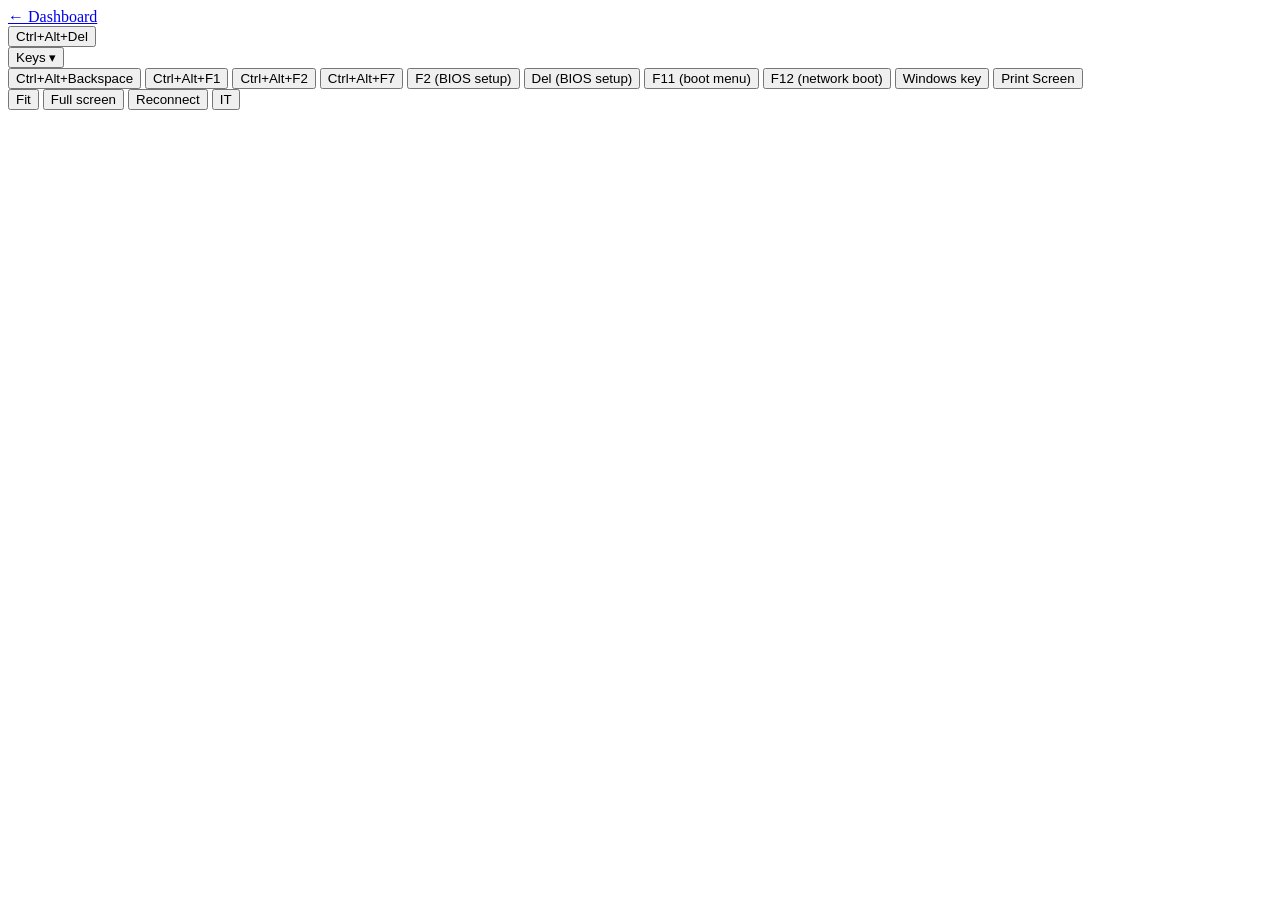
==== webkvm/web/static/kvm.html @ 9a00b1c6 "Initial commit" ====
<!doctype html>
<html lang="en">
<head>
<meta charset="utf-8">
<meta name="viewport" content="width=device-width, initial-scale=1">
<title data-i18n="kvmp.title">webkvm · console</title>
<link rel="stylesheet" href="/static/style.css">
<link rel="icon" href="/static/favicon.svg" type="image/svg+xml">
</head>
<body class="kvm">
<div class="kvm-bar">
  <a class="btn" href="/">← Dashboard</a>
  <span class="status" id="status"></span>
  <div class="spacer"></div>
  <button type="button" id="cad" data-i18n-title="kvmp.cad_title" data-i18n="kvmp.cad">Ctrl+Alt+Del</button>
  <div class="menu" id="keys-menu">
    <button type="button" id="keys-btn" aria-haspopup="true" data-i18n="kvmp.keys">Keys ▾</button>
    <div class="menu-list" role="menu">
      <button type="button" data-keys="ctrl+alt+bksp">Ctrl+Alt+Backspace</button>
      <button type="button" data-keys="ctrl+alt+f1">Ctrl+Alt+F1</button>
      <button type="button" data-keys="ctrl+alt+f2">Ctrl+Alt+F2</button>
      <button type="button" data-keys="ctrl+alt+f7">Ctrl+Alt+F7</button>
      <button type="button" data-keys="f2" data-i18n="kvmp.key.f2">F2 (BIOS setup)</button>
      <button type="button" data-keys="del" data-i18n="kvmp.key.del">Del (BIOS setup)</button>
      <button type="button" data-keys="f11" data-i18n="kvmp.key.f11">F11 (boot menu)</button>
      <button type="button" data-keys="f12" data-i18n="kvmp.key.f12">F12 (network boot)</button>
      <button type="button" data-keys="win" data-i18n="kvmp.key.win">Windows key</button>
      <button type="button" data-keys="prtsc" data-i18n="kvmp.key.prtsc">Print Screen</button>
    </div>
  </div>
  <button type="button" id="scale" data-i18n-title="kvmp.scale_title" data-i18n="kvmp.fit">Fit</button>
  <button type="button" id="full" data-i18n="kvmp.full">Full screen</button>
  <button type="button" id="reconnect" data-i18n="kvmp.reconnect">Reconnect</button>
  <button type="button" class="lang-btn" id="lang">IT</button>
</div>
<div id="screen">
  <div class="overlay" id="overlay">
    <div class="box">
      <h3 id="ov-title"></h3>
      <p id="ov-text"></p>
      <button type="button" id="ov-retry" hidden data-i18n="kvmp.retry">Retry</button>
    </div>
  </div>
</div>
<script src="/static/i18n.js"></script>
<script type="module" src="/static/kvm.js"></script>
</body>
</html>
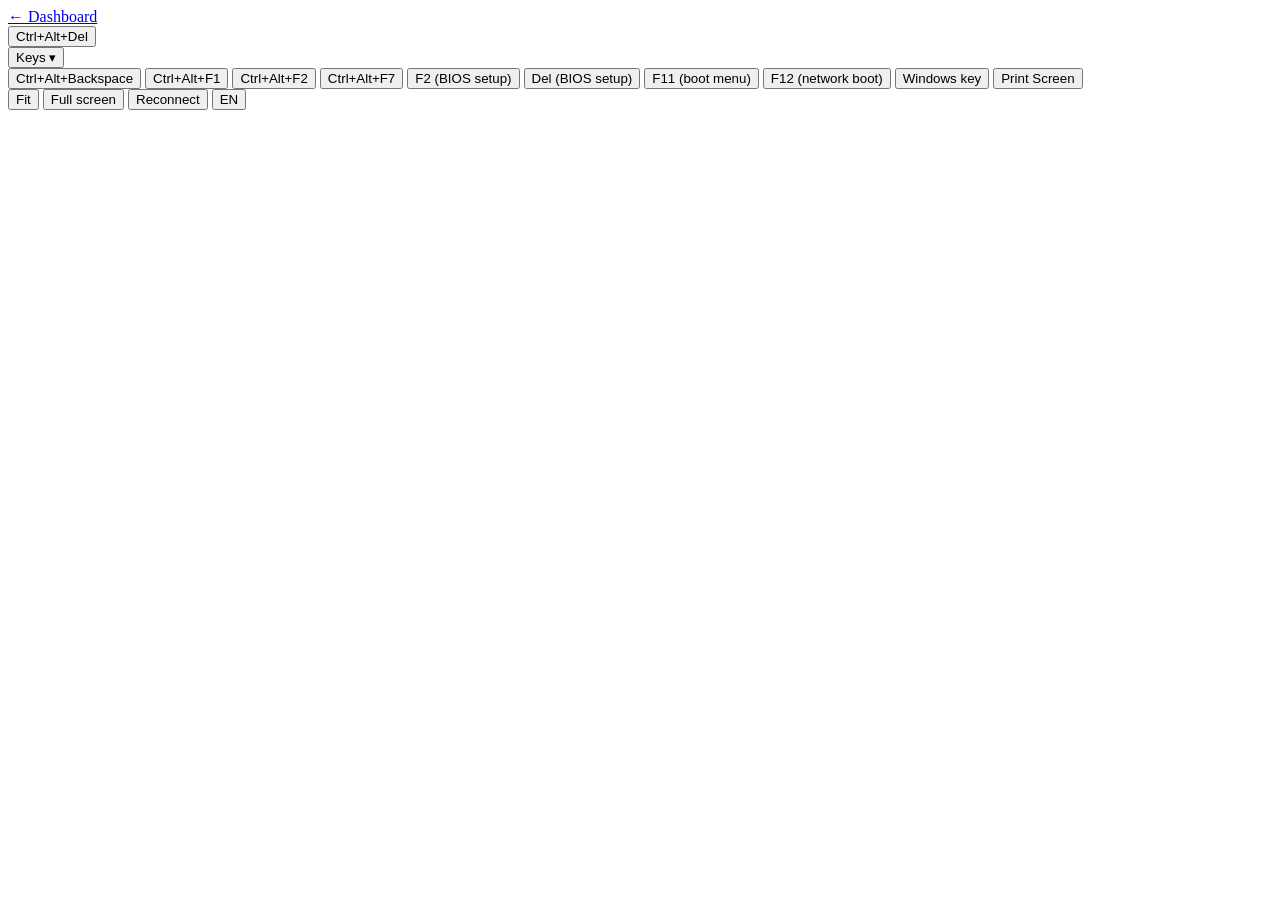
==== commit 9aec5bee: "Add shared power controls and SEL filters Extracts power actions into a reusable module for the dash" ====
--- a/webkvm/web/static/kvm.html
+++ b/webkvm/web/static/kvm.html
@@ -31,8 +31,27 @@
   <button type="button" id="scale" data-i18n-title="kvmp.scale_title" data-i18n="kvmp.fit">Fit</button>
   <button type="button" id="full" data-i18n="kvmp.full">Full screen</button>
   <button type="button" id="reconnect" data-i18n="kvmp.reconnect">Reconnect</button>
-  <button type="button" class="lang-btn" id="lang">IT</button>
+  <div class="menu" id="power-menu" hidden>
+    <button type="button" id="power-btn" aria-haspopup="true" aria-expanded="false" data-i18n="top.power_menu">Power ▾</button>
+    <div class="menu-list" role="menu">
+      <button type="button" data-action="on" role="menuitem" data-i18n="power.on">Power on</button>
+      <button type="button" data-action="soft" role="menuitem" data-i18n="power.soft">ACPI shutdown (soft)</button>
+      <button type="button" data-action="reset" role="menuitem" class="btn-danger" data-i18n="power.reset">Reset</button>
+      <button type="button" data-action="cycle" role="menuitem" class="btn-danger" data-i18n="power.cycle">Power cycle</button>
+      <button type="button" data-action="off" role="menuitem" class="btn-danger" data-i18n="power.off">Power off (forced)</button>
+    </div>
+  </div>
+  <button type="button" class="lang-btn" id="lang">EN</button>
 </div>
+<dialog id="confirm">
+  <h3 id="confirm-title"></h3>
+  <p id="confirm-text"></p>
+  <div class="row">
+    <button type="button" id="confirm-no" data-i18n="dlg.cancel">Cancel</button>
+    <button type="button" id="confirm-yes" class="btn-danger solid" data-i18n="dlg.confirm">Confirm</button>
+  </div>
+</dialog>
+<div class="toast" id="toast" role="status"></div>
 <div id="screen">
   <div class="overlay" id="overlay">
     <div class="box">
@@ -43,6 +62,7 @@
   </div>
 </div>
 <script src="/static/i18n.js"></script>
+<script src="/static/power.js"></script>
 <script type="module" src="/static/kvm.js"></script>
 </body>
 </html>
